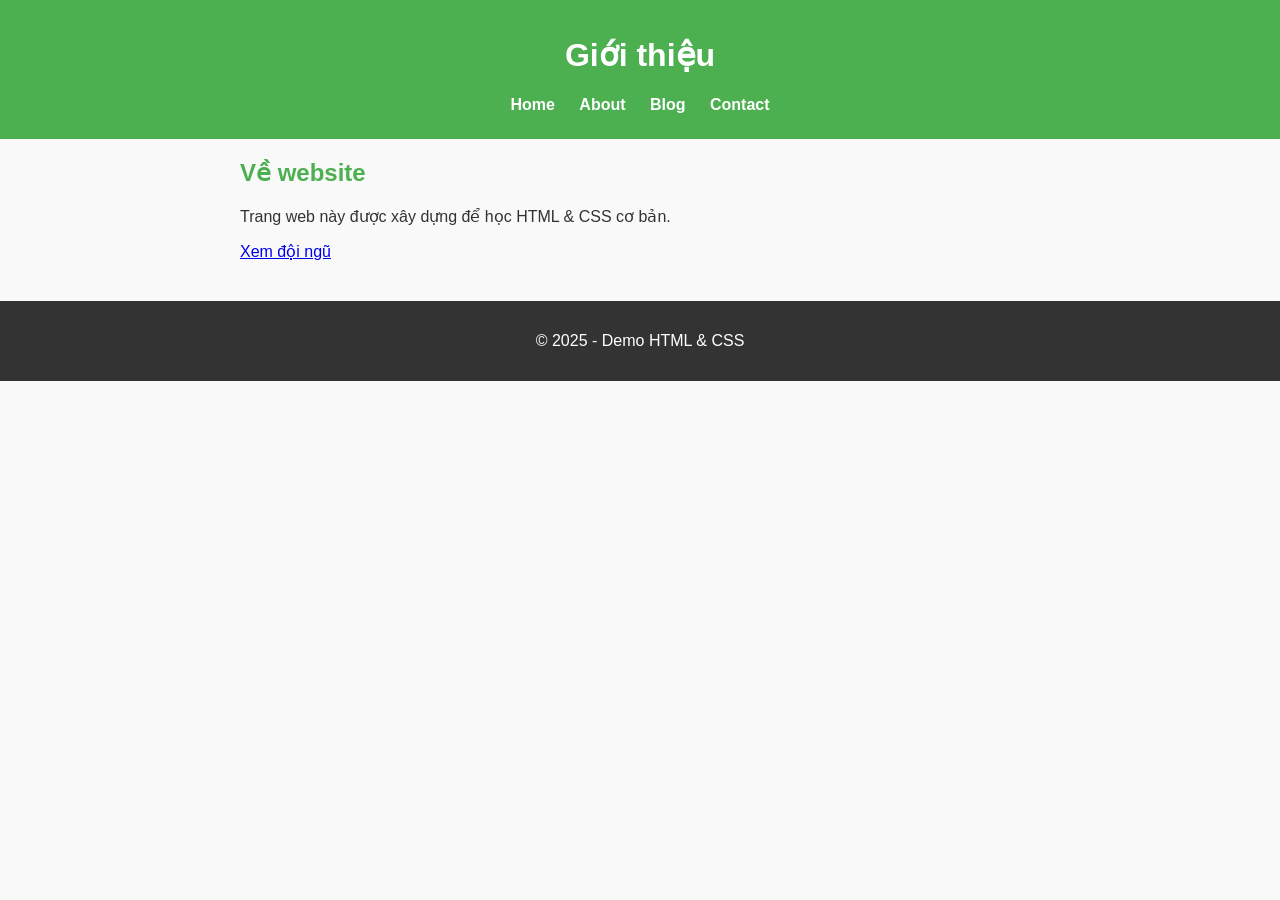
==== about/index.html @ a8664958 "Update and rename about.html to about/index.html" ====
<!DOCTYPE html>
<html lang="vi">
<head>
  <meta charset="UTF-8">
  <meta name="viewport" content="width=device-width, initial-scale=1">
  <title>About</title>
  <link rel="icon" type="image/x-icon" href="/images/favicon.png">
  <link rel="stylesheet" href="../style.css">
</head>
<body>
  <header>
    <h1>Giới thiệu</h1>
    <nav>
      <a href="../index.html">Home</a>
      <a href="index.html">About</a>
      <a href="../blog/index.html">Blog</a>
      <a href="../contact/index.html">Contact</a>
    </nav>
  </header>

  <main>
    <h2>Về website</h2>
    <p>Trang web này được xây dựng để học HTML & CSS cơ bản.</p>
    <p><a href="team.html">Xem đội ngũ</a></p>
  </main>

  <footer>
    <p>© 2025 - Demo HTML & CSS</p>
  </footer>
</body>
</html>
---- style.css ----
/* Reset mặc định */
body {
  font-family: Arial, sans-serif;
  margin: 0;
  background: #f9f9f9;
  color: #333;
}

header {
  background: #4CAF50;
  color: white;
  padding: 15px;
  text-align: center;
}

nav {
  margin: 10px 0;
}

nav a {
  margin: 0 10px;
  text-decoration: none;
  color: white;
  font-weight: bold;
}

nav a:hover {
  text-decoration: underline;
}

main {
  max-width: 800px;
  margin: 20px auto;
  padding: 0 20px;
}

section {
  margin-bottom: 30px;
}

h2 {
  color: #4CAF50;
}

ul {
  list-style: none;
  padding: 0;
}

ul li {
  background: #e0f7e9;
  margin: 5px 0;
  padding: 10px;
  border-radius: 8px;
}

footer {
  text-align: center;
  padding: 15px;
  background: #333;
  color: white;
  margin-top: 40px;
}
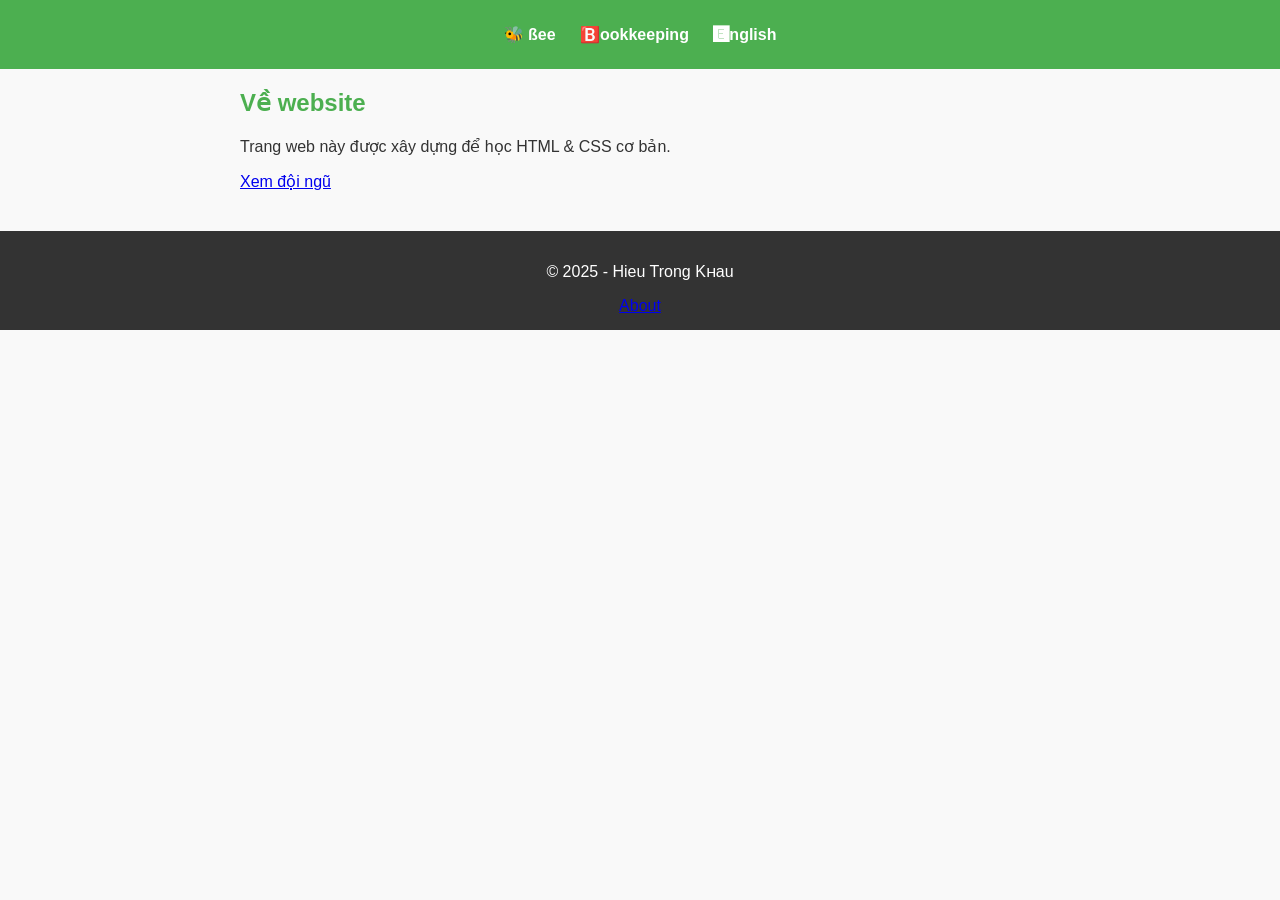
==== commit cd490ad0: "Update index.html" ====
--- a/about/index.html
+++ b/about/index.html
@@ -2,19 +2,19 @@
 <html lang="vi">
 <head>
   <meta charset="UTF-8">
-  <meta name="viewport" content="width=device-width, initial-scale=1">
-  <title>About</title>
+ <meta name="description" content="Free Bookkeeping and English tutorials">
+  <meta name="keywords" content="Bookkeeping, English, tiếng Anh">
+  <meta name="author" content="Hieu Trong Kʜau">
+  <meta name="viewport" content="width=device-width, initial-scale=1.0">
   <link rel="icon" type="image/x-icon" href="/images/favicon.png">
   <link rel="stylesheet" href="../style.css">
 </head>
 <body>
   <header>
-    <h1>Giới thiệu</h1>
     <nav>
-      <a href="../index.html">Home</a>
-      <a href="index.html">About</a>
-      <a href="../blog/index.html">Blog</a>
-      <a href="../contact/index.html">Contact</a>
+      <a href="/index.html">🐝 ßee</a>
+      <a href="/bookkeeping/index.html">🅱️ookkeeping</a>
+      <a href="/english/index.html">🅴nglish</a>
     </nav>
   </header>
 
@@ -25,7 +25,8 @@
   </main>
 
   <footer>
-    <p>© 2025 - Demo HTML & CSS</p>
+    <p>© 2025 - Hieu Trong Kʜau</p>
+    <a href="index.html">About</a>
   </footer>
 </body>
 </html>
